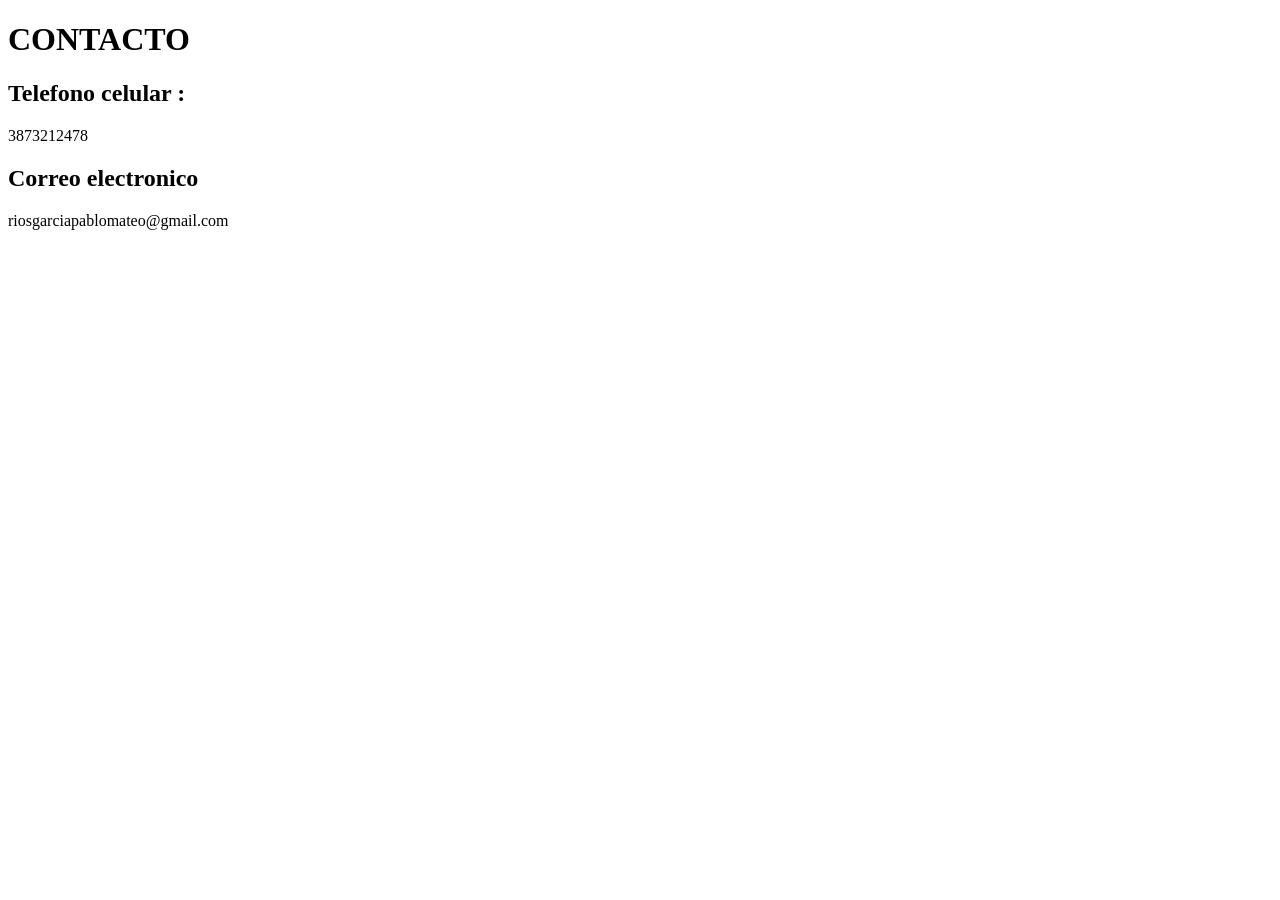
==== m1u2/formulario.html @ 6a8041ae "m1u2" ====
<!DOCTYPE html>
 <html lang="en">
 <head>
    <meta charset="UTF-8">
    <meta name="viewport" content="width=device-width, initial-scale=1.0">
    <title>CONTACTO</title>
 </head>
 <body>
    <H1>
       CONTACTO
    </H1>
    <h2>
        Telefono celular :
    </h2>
    <p>
        3873212478
    </p>
    <h2>
        Correo electronico
    </h2>
    <p>
        riosgarciapablomateo@gmail.com
    </p>
     </body>
 </html>
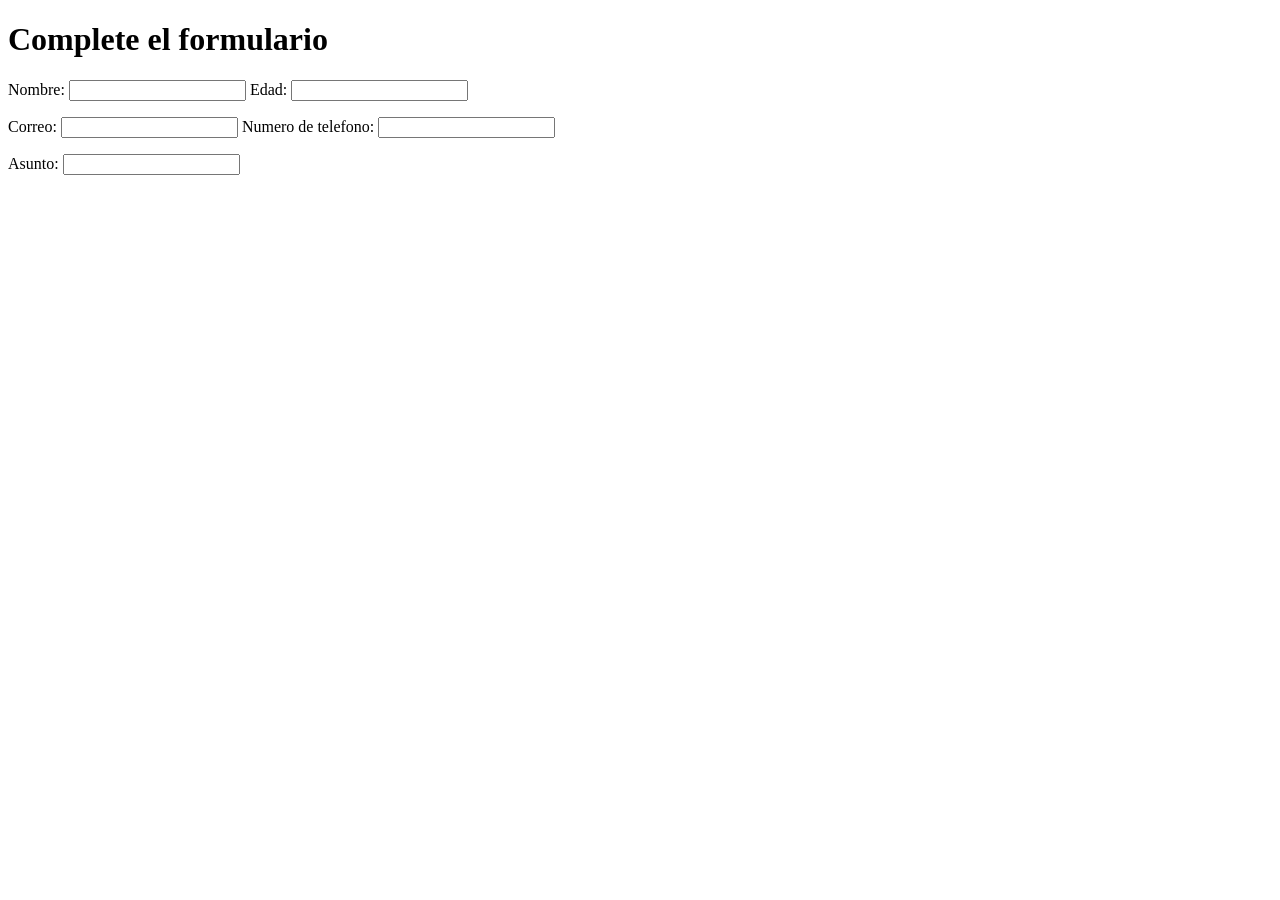
==== commit ed880467: "cambie el formulario" ====
--- a/m1u2/formulario.html
+++ b/m1u2/formulario.html
@@ -6,20 +6,25 @@
     <title>CONTACTO</title>
  </head>
  <body>
-    <H1>
-       CONTACTO
-    </H1>
-    <h2>
-        Telefono celular :
-    </h2>
+    <form action=""method="">
+    <h1>Complete el formulario</h1>
+ <p>
+<label>Nombre:</label> 
+<input type="text" name="Nombre">
+<label>Edad:</label> 
+<input type="text" name="Edad">
+<p>
     <p>
-        3873212478
+       <label>Correo:</label> 
+<input type="text" name="Correo">
+<label>Numero de telefono:</label> 
+<input type="text" name="telefono"> 
     </p>
-    <h2>
-        Correo electronico
-    </h2>
-    <p>
-        riosgarciapablomateo@gmail.com
-    </p>
+<p>
+           <label>Asunto:</label> 
+<input type="text" name="asunto">
+
+</p>
+
      </body>
  </html> 
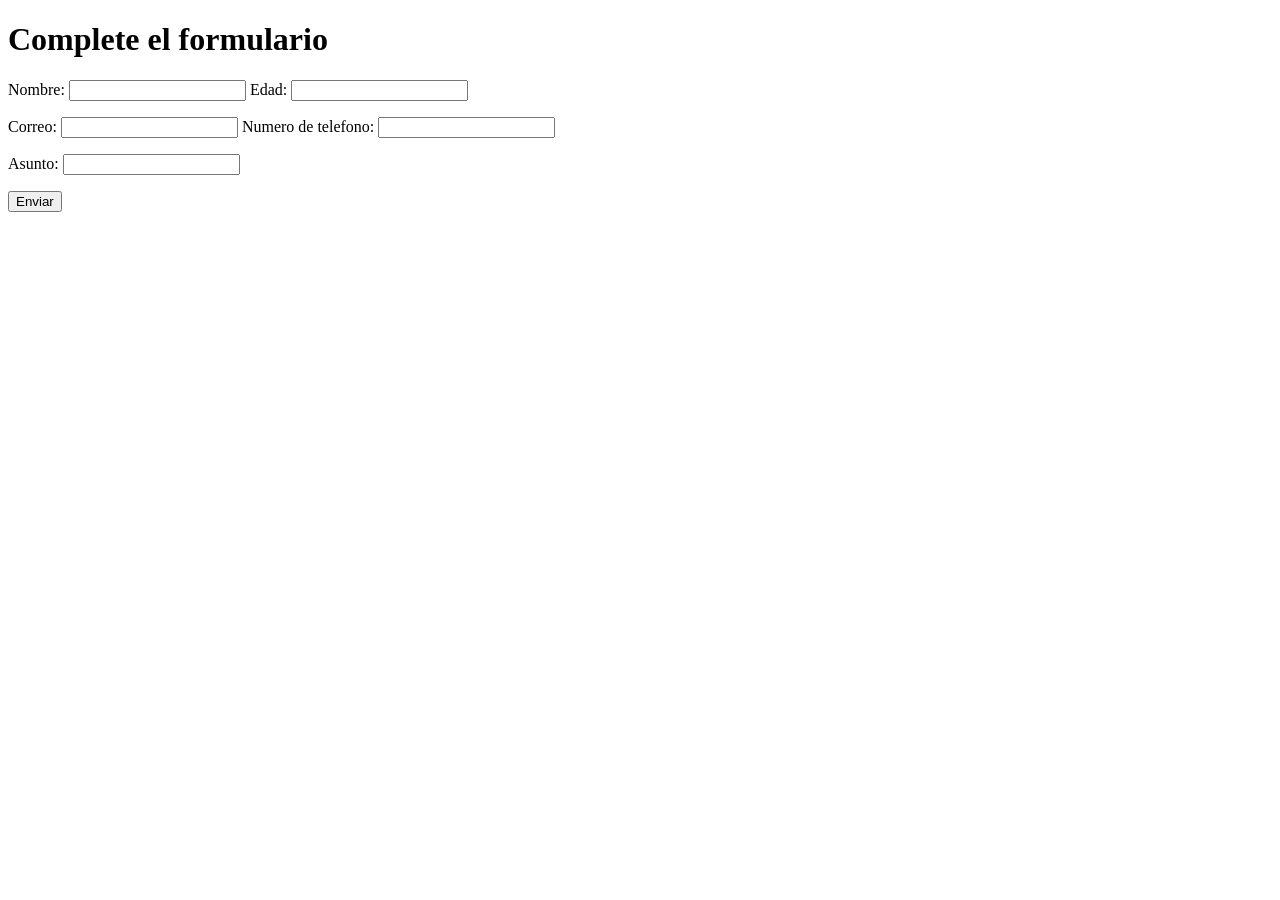
==== commit 55814ee7: "cerrre la etiqueta y agregue el boton" ====
--- a/m1u2/formulario.html
+++ b/m1u2/formulario.html
@@ -25,6 +25,9 @@
 <input type="text" name="asunto">
 
 </p>
-
+      <p>
+         <button type="submit">Enviar</button>
+      </p>
+</form>
      </body>
  </html> 
